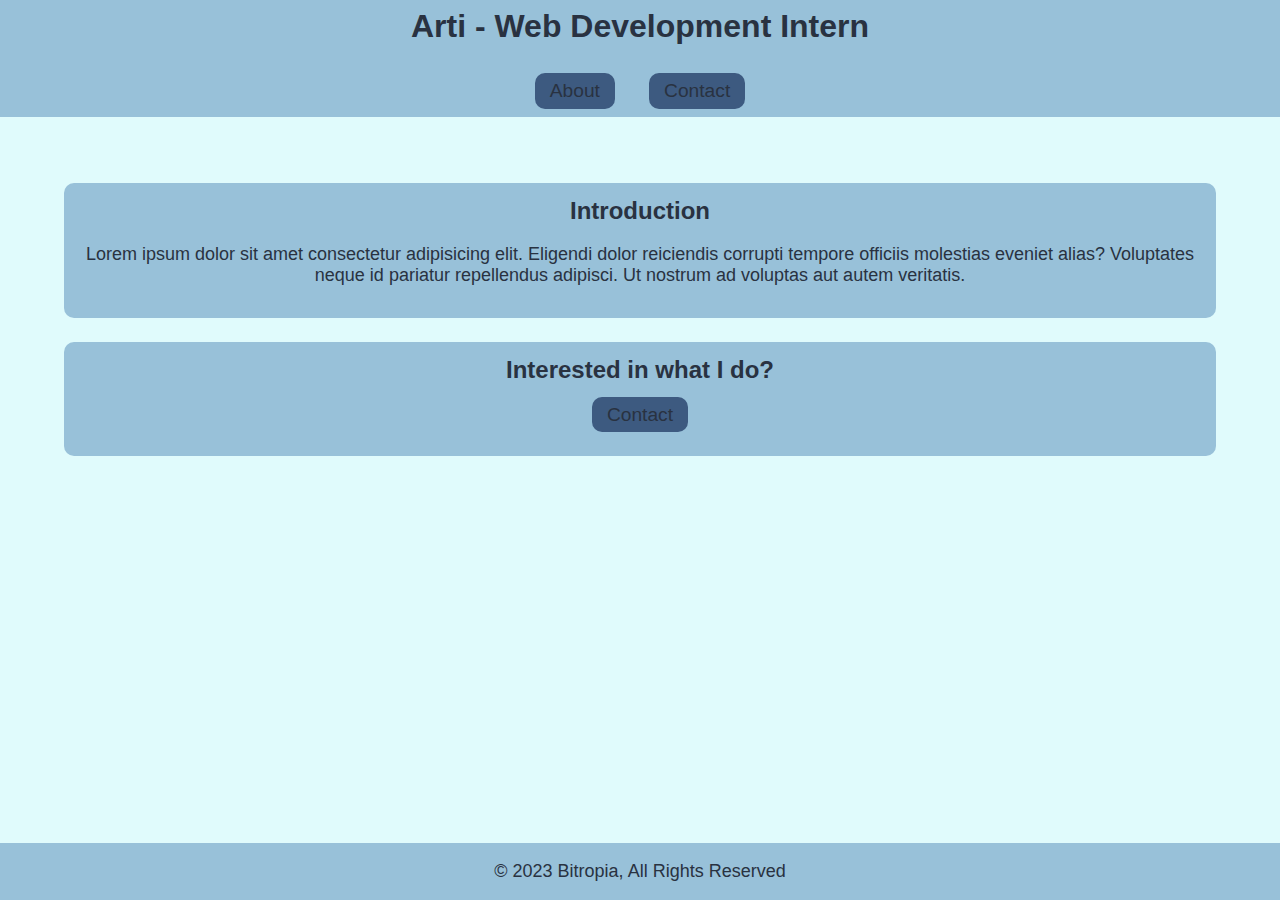
==== index.html @ a7bce0b3 "uus push" ====
<!DOCTYPE html>
<html lang="en">
<head>
    <meta charset="UTF-8">
    <meta http-equiv="X-UA-Compatible" content="IE=edge">
    <meta name="viewport" content="width=device-width, initial-scale=1.0">
    <link rel="stylesheet" href="index.css">
    <title>Arti - Introduction</title>
</head>
<body>
    <header class="index_navbar">
        <h1>Arti - Web Development Intern</h1>
        <nav>  
            <a class="button" href="/about.html">About</a>
            <a class="button" href="/">Contact</a>     
        </nav>
    </header>
    <main class="index_main">
        <section class="info_section">
            <article>
                <h2>Introduction</h2>
                <p>Lorem ipsum dolor sit amet consectetur adipisicing elit. 
                    Eligendi dolor reiciendis corrupti tempore officiis molestias eveniet alias? 
                    Voluptates neque id pariatur repellendus adipisci. Ut nostrum ad voluptas aut autem veritatis.
                </p>
            </article>
        </section>
        <section class="info_section"> 
            <h2>Interested in what I do?</h2>
            <p><a class="button" to="/" style="">Contact</a></p>
        </section>
    </main>
    <footer>
        <p>© 2023 Bitropia, All Rights Reserved</p>
    </footer>
</body>
</html>
---- index.css ----
html, body {
    margin: 0;
    padding: 0;
    font-family: 'Lato', sans-serif;
    color: #293241;
    background-color: #e0fbfc;
}
body{
    min-height: 100vh;
    display: flex;
    flex-direction: column;
}

.button {
    background-color: #3d5a80;
    padding: 7px 15px;
    font-size: larger;
    font-weight: 500;
    border-radius: 10px;
    text-decoration: none;
    color: #293241;
    box-sizing: border-box;
}
.button:hover{
    transform: translateY(-5px);
    transition: 0.3s;
    padding: 8px 17px;
}

.index_navbar {
    background-color: #98c1d9;
    margin: 0;
    text-align: center;
    padding: calc(0.5vh + 3px) 0;
    position: sticky;
    top: 0;
}
.index_navbar > nav {
    margin-top: calc(15px + 1.5vh);
    display: flex;
    justify-content: center;
    gap: calc(15px + 1.5vw);

}
.index_navbar h1{
    margin: 0;

}

.index_main {
    margin: calc(3vh + 15px) 0;
}

.info_section {
    box-sizing: border-box;
    max-width: 90%;
    background-color: #98c1d9;
    margin: calc(15px + 1vh) auto;
    border-radius: 10px;
    text-align: center;
    padding: calc(1vh + 5px) calc(1vw + 5px);
}
.info_section > article > p {
    font-size: large;
}
.info_section > h2, .info_section > article > h2 {
    margin-top: 0;
}

footer {
    margin-top: auto;
    background-color: #98c1d9;
    text-align: center;
    font-size: large;
}
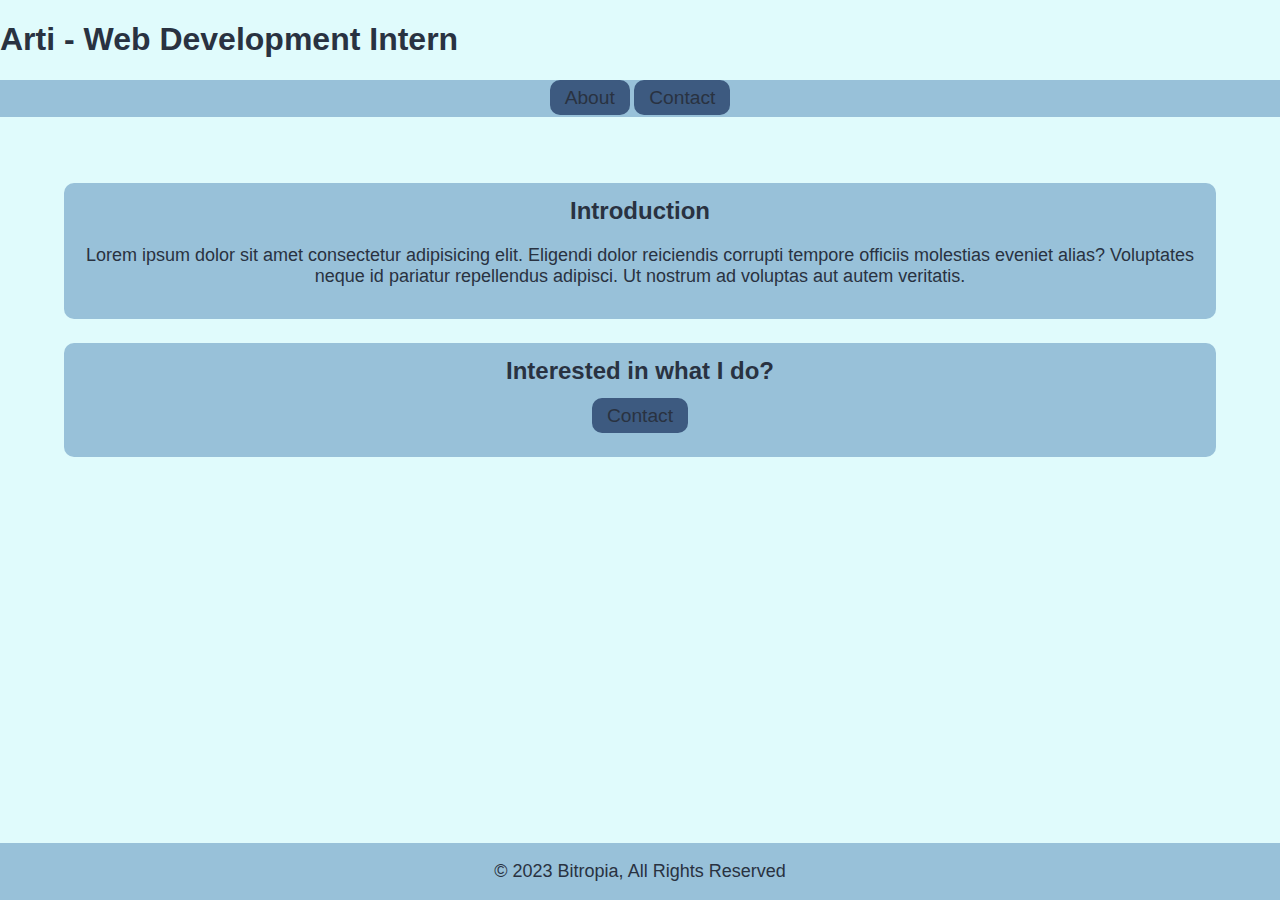
==== commit 7591b8cb: "random push" ====
--- a/index.html
+++ b/index.html
@@ -1,37 +1,49 @@
 <!DOCTYPE html>
 <html lang="en">
-<head>
-    <meta charset="UTF-8">
-    <meta http-equiv="X-UA-Compatible" content="IE=edge">
-    <meta name="viewport" content="width=device-width, initial-scale=1.0">
-    <link rel="stylesheet" href="index.css">
-    <title>Arti - Introduction</title>
-</head>
-<body>
-    <header class="index_navbar">
-        <h1>Arti - Web Development Intern</h1>
-        <nav>  
-            <a class="button" href="/about.html">About</a>
-            <a class="button" href="/">Contact</a>     
-        </nav>
+  <head>
+    <meta charset="UTF-8" />
+    <meta http-equiv="X-UA-Compatible" content="IE=edge" />
+    <meta name="viewport" content="width=device-width, initial-scale=1.0" />
+    <link rel="stylesheet" href="index.css" />
+    <title>Introduction - Arti, a Web Development Intern</title>
+    <meta
+      name="description"
+      content="Lorem ipsum dolor sit amet consectetur adipisicing elit. 
+    Eligendi dolor reiciendis corrupti tempore officiis molestias eveniet alias?"
+    />
+    <meta
+      name="keywords"
+      content="html, css, javascript, intern, SWE, index page"
+    />
+    <link rel="shortcut icon" type="image/ico" href="./resources/favicon/favicon.ico"/>
+  </head>
+  <body>
+    <header class="index_header">
+      <h1>Arti - Web Development Intern</h1>
     </header>
+    <nav class="index_navbar">
+        <a class="button" href="/about.html" title="About">About</a>
+        <a class="button" href="/contact.html" title="Contact">Contact</a>
+      </nav>
     <main class="index_main">
-        <section class="info_section">
-            <article>
-                <h2>Introduction</h2>
-                <p>Lorem ipsum dolor sit amet consectetur adipisicing elit. 
-                    Eligendi dolor reiciendis corrupti tempore officiis molestias eveniet alias? 
-                    Voluptates neque id pariatur repellendus adipisci. Ut nostrum ad voluptas aut autem veritatis.
-                </p>
-            </article>
-        </section>
-        <section class="info_section"> 
-            <h2>Interested in what I do?</h2>
-            <p><a class="button" to="/" style="">Contact</a></p>
-        </section>
+      <section class="info_section">
+        <article>
+          <h2>Introduction</h2>
+          <p>
+            Lorem ipsum dolor sit amet consectetur adipisicing elit. Eligendi
+            dolor reiciendis corrupti tempore officiis molestias eveniet alias?
+            Voluptates neque id pariatur repellendus adipisci. Ut nostrum ad
+            voluptas aut autem veritatis.
+          </p>
+        </article>
+      </section>
+      <section class="info_section">
+        <h2>Interested in what I do?</h2>
+        <p><a class="button" href="contact.html">Contact</a></p>
+      </section>
     </main>
     <footer>
-        <p>© 2023 Bitropia, All Rights Reserved</p>
+      <p>© 2023 Bitropia, All Rights Reserved</p>
     </footer>
-</body>
-</html>+  </body>
+</html>
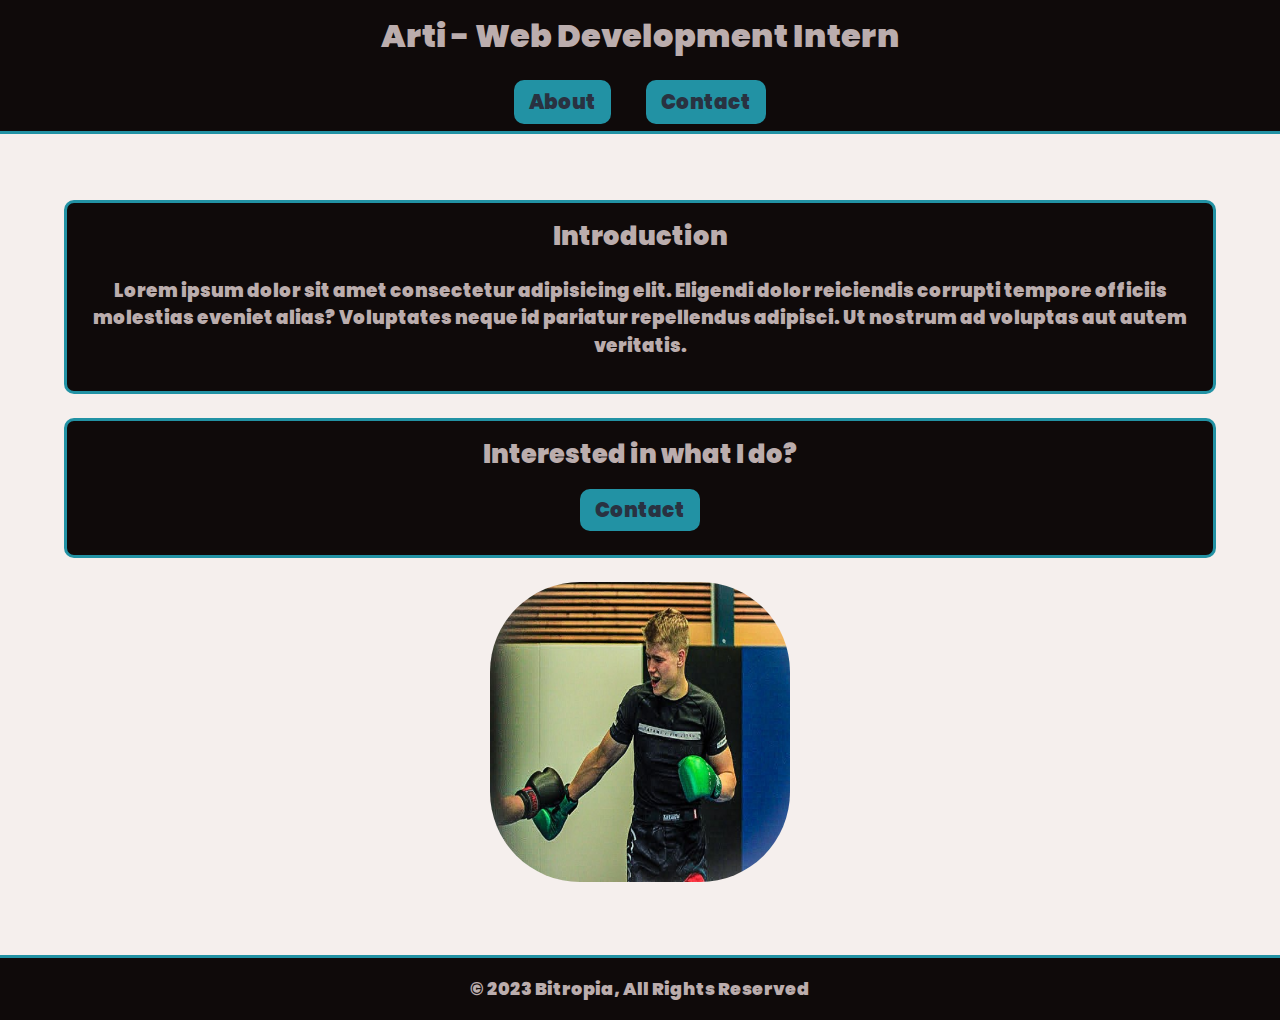
==== commit 6ac58585: "pmst final" ====
--- a/index.html
+++ b/index.html
@@ -41,6 +41,9 @@
         <h2>Interested in what I do?</h2>
         <p><a class="button" href="contact.html">Contact</a></p>
       </section>
+      <div class="image_section">
+        <img src="resources/favicon/android-chrome-512x512.png"/>
+      </div>
     </main>
     <footer>
       <p>© 2023 Bitropia, All Rights Reserved</p>
--- a/index.css
+++ b/index.css
@@ -1,75 +1,109 @@
-html, body {
-    margin: 0;
-    padding: 0;
-    font-family: 'Lato', sans-serif;
-    color: #293241;
-    background-color: #e0fbfc;
+@font-face {
+    font-family: "Poppins";
+     src: url('./resources/Poppins_font/Poppins-Black.ttf') format("truetype");
 }
-body{
-    min-height: 100vh;
-    display: flex;
-    flex-direction: column;
+html,
+body {
+  margin: 0;
+  padding: 0;
+  font-family: "Poppins", sans-serif;
+  color: #BBADAD;
+  background-color: #f5efed;
+}
+body {
+  min-height: 100vh;
+  display: flex;
+  flex-direction: column;
 }
 
 .button {
-    background-color: #3d5a80;
-    padding: 7px 15px;
-    font-size: larger;
-    font-weight: 500;
-    border-radius: 10px;
-    text-decoration: none;
-    color: #293241;
-    box-sizing: border-box;
+  background-color: #2292a4;
+  padding: 7px 15px;
+  font-size: 1.25rem;
+  font-weight: 500;
+  border-radius: 10px;
+  text-decoration: none;
+  color: #293241;
+  box-sizing: border-box;
 }
-.button:hover{
-    transform: translateY(-5px);
-    transition: 0.3s;
-    padding: 8px 17px;
+.button:hover {
+  transform: translateY(-5px);
+  transition: 0.3s;
+  padding: 8px 17px;
 }
 
+.index_header {
+    background-color: #0f0a0a;
+  margin: 0;
+  text-align: center;
+  
+}
 .index_navbar {
-    background-color: #98c1d9;
-    margin: 0;
-    text-align: center;
-    padding: calc(0.5vh + 3px) 0;
-    position: sticky;
-    top: 0;
+    padding: calc(0.5vh + 3px) 10px;
+  display: flex;
+  justify-content: center;
+  gap: calc(15px + 1.5vw);
+  background-color: #0f0a0a;
+  border-bottom: #2292a4 3px solid;
+  position: sticky;
+  top: 0;
+  flex-wrap: wrap;
 }
-.index_navbar > nav {
-    margin-top: calc(15px + 1.5vh);
-    display: flex;
-    justify-content: center;
-    gap: calc(15px + 1.5vw);
-
-}
-.index_navbar h1{
-    margin: 0;
-
+.index_header h1 {
+  margin: 12px;
+  font-size: 2rem;
 }
 
 .index_main {
-    margin: calc(3vh + 15px) 0;
+  margin: calc(3vh + 15px) 0;
 }
 
 .info_section {
-    box-sizing: border-box;
-    max-width: 90%;
-    background-color: #98c1d9;
-    margin: calc(15px + 1vh) auto;
-    border-radius: 10px;
-    text-align: center;
-    padding: calc(1vh + 5px) calc(1vw + 5px);
+  border: 3px solid #2292a4;
+  box-sizing: border-box;
+  max-width: 90%;
+  background-color: #0f0a0a;
+  margin: calc(15px + 1vh) auto;
+  border-radius: 10px;
+  text-align: center;
+  padding: calc(1vh + 5px) calc(1vw + 5px);
 }
 .info_section > article > p {
-    font-size: large;
+  font-size: 1.15rem;
+  line-height: 1.7rem;
 }
-.info_section > h2, .info_section > article > h2 {
-    margin-top: 0;
+.info_section > h2,
+.info_section > article > h2 {
+  margin-top: 0;
+  font-size: 1.6rem;
+}
+
+.image_section {
+  text-align: center;
+  margin: calc(15px + 1vh) auto;
+}
+.image_section img {
+  width: 300px;
+  max-width: 80vw;
+  border-radius: 30%;
 }
 
 footer {
-    margin-top: auto;
-    background-color: #98c1d9;
-    text-align: center;
-    font-size: large;
-}+  margin-top: auto;
+  background-color: #0f0a0a;
+  text-align: center;
+  font-size: 1.1rem;
+  border-top: #2292a4 3px solid;
+}
+
+@media screen and (max-width: 535px) {
+  .index_header h1{
+    font-size: 1.8rem;
+    line-height: 2rem;
+    margin: 5px
+  }
+  .index_main {
+    margin-top: 0;
+    margin-bottom: 0;
+  }
+} 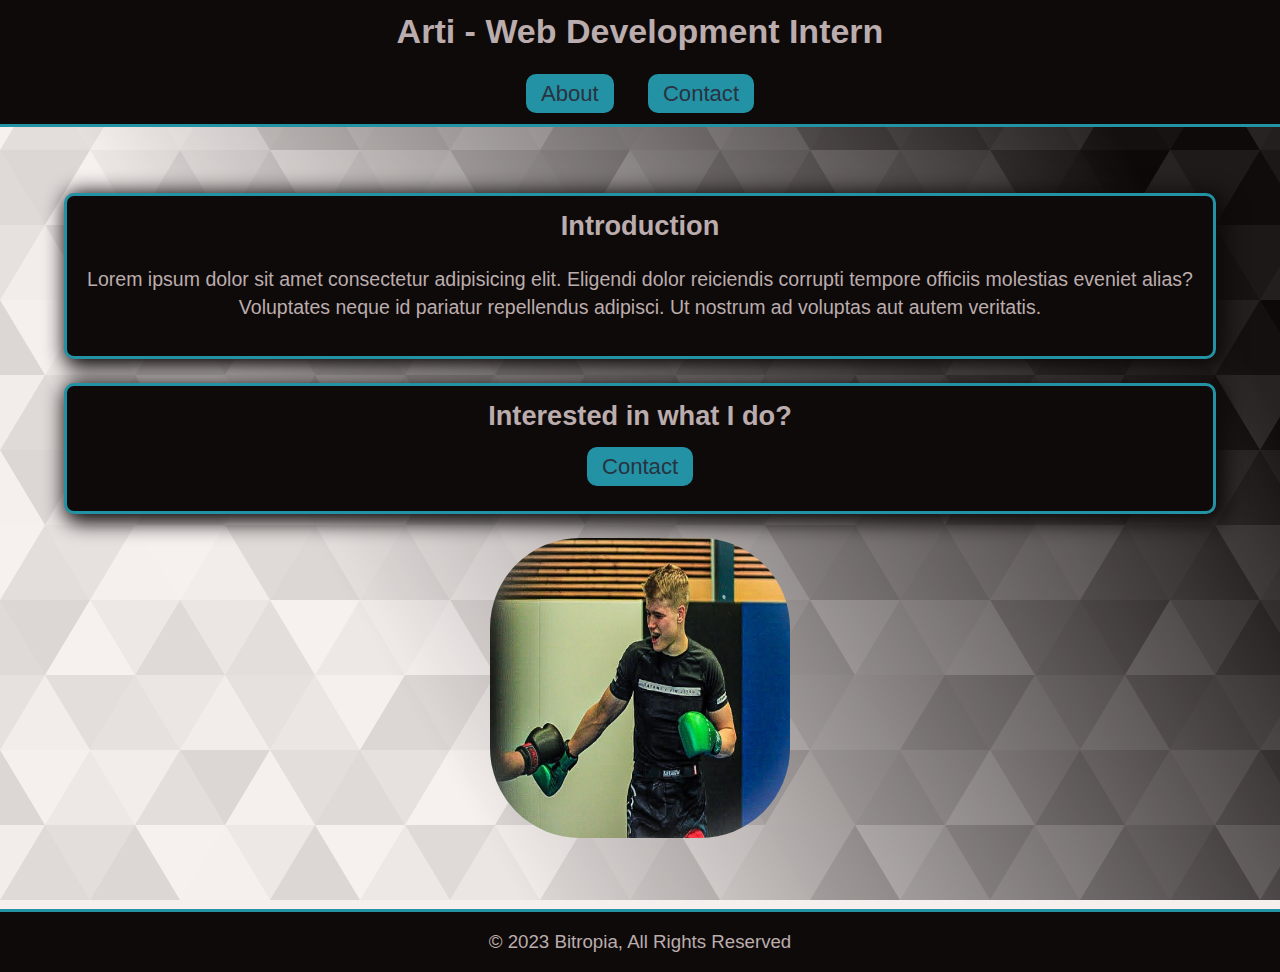
==== commit 46ca7ebe: "formatting, etc" ====
--- a/index.html
+++ b/index.html
@@ -4,7 +4,8 @@
     <meta charset="UTF-8" />
     <meta http-equiv="X-UA-Compatible" content="IE=edge" />
     <meta name="viewport" content="width=device-width, initial-scale=1.0" />
-    <link rel="stylesheet" href="index.css" />
+    <link rel="stylesheet" href="/styles/reset.css" />
+    <link rel="stylesheet" href="/styles/index.css" />
     <title>Introduction - Arti, a Web Development Intern</title>
     <meta
       name="description"
@@ -15,16 +16,24 @@
       name="keywords"
       content="html, css, javascript, intern, SWE, index page"
     />
-    <link rel="shortcut icon" type="image/ico" href="./resources/favicon/favicon.ico"/>
+    <link
+      rel="shortcut icon"
+      type="image/ico"
+      href="./resources/favicon/favicon.ico"
+    />
   </head>
   <body>
     <header class="index_header">
       <h1>Arti - Web Development Intern</h1>
     </header>
     <nav class="index_navbar">
-        <a class="button" href="/about.html" title="About">About</a>
-        <a class="button" href="/contact.html" title="Contact">Contact</a>
-      </nav>
+      <ul>
+        <li><a class="button" href="/about.html" title="About">About</a></li>
+        <li>
+          <a class="button" href="/contact.html" title="Contact">Contact</a>
+        </li>
+      </ul>
+    </nav>
     <main class="index_main">
       <section class="info_section">
         <article>
@@ -42,7 +51,7 @@
         <p><a class="button" href="contact.html">Contact</a></p>
       </section>
       <div class="image_section">
-        <img src="resources/favicon/android-chrome-512x512.png"/>
+        <img src="resources/favicon/android-chrome-512x512.png" />
       </div>
     </main>
     <footer>
--- a/styles/index.css
+++ b/styles/index.css
@@ -0,0 +1,124 @@
+/*@font-face {
+    font-family: "Poppins";
+     src: url('./resources/Poppins_font/Poppins-Black.ttf') format("truetype");
+}*/
+@font-face {
+  font-family: "Roboto";
+  src: url("./resources/Roboto_font/Roboto-Black.ttf") format("truetype");
+}
+
+html,
+body {
+  font-size: 17px;
+}
+
+.button {
+  background-color: #2292a4;
+  padding: 7px 15px;
+  font-size: 1.3rem;
+  font-weight: 500;
+  border-radius: 10px;
+  text-decoration: none;
+  color: #293241;
+  box-sizing: border-box;
+}
+
+.button:hover {
+  transform: translateY(-5px);
+  transition: 0.3s;
+  padding: 8px 17px;
+}
+
+.index_header {
+  background-color: #0f0a0a;
+  margin: 0;
+  text-align: center;
+}
+
+.index_navbar {
+  padding: calc(0.5vh + 3px) 10px;
+  background-color: #0f0a0a;
+  border-bottom: #2292a4 3px solid;
+  position: sticky;
+  top: 0;
+}
+
+.index_navbar > ul {
+  padding-left: 0;
+  list-style: none;
+  display: flex;
+  justify-content: center;
+  flex-wrap: wrap;
+  gap: calc(15px + 1.5vw);
+  margin: 10px 0;
+}
+
+.index_header h1 {
+  margin: 12px;
+  font-size: 2rem;
+}
+
+.index_main {
+  margin: calc(3vh + 15px) 0;
+}
+
+.info_section {
+  border: 3px solid #2292a4;
+  box-sizing: border-box;
+  /*box-shadow: horizontal offset, vertical offset, blur radius, spread radius, color;*/
+  box-shadow: 5px 4px 20px 5px #0f0a0a;
+  max-width: 90%;
+  background-color: #0f0a0a;
+  margin: calc(15px + 1vh) auto;
+  border-radius: 10px;
+  text-align: center;
+  padding: calc(1vh + 5px) calc(1vw + 5px);
+}
+
+.info_section > article > p {
+  font-size: 1.15rem;
+  line-height: 1.7rem;
+}
+
+.info_section > h2,
+.info_section > article > h2 {
+  margin-top: 0;
+  font-size: 1.6rem;
+}
+
+.image_section {
+  text-align: center;
+  margin: calc(15px + 1vh) auto;
+}
+.image_section img {
+  width: 300px;
+  max-width: 80vw;
+  border-radius: 30%;
+}
+
+footer {
+  margin-top: auto;
+  background-color: #0f0a0a;
+  text-align: center;
+  font-size: 1.1rem;
+  border-top: #2292a4 3px solid;
+}
+
+@media screen and (max-width: 535px) {
+  .index_header h1 {
+    font-size: 1.8rem;
+    line-height: 2rem;
+    margin: 5px;
+  }
+
+  .index_main {
+    margin-top: 0;
+    margin-bottom: 0;
+  }
+}
+
+@media screen and (max-width: 340px) {
+  .index_navbar a {
+    font-size: 1rem;
+  }
+}
